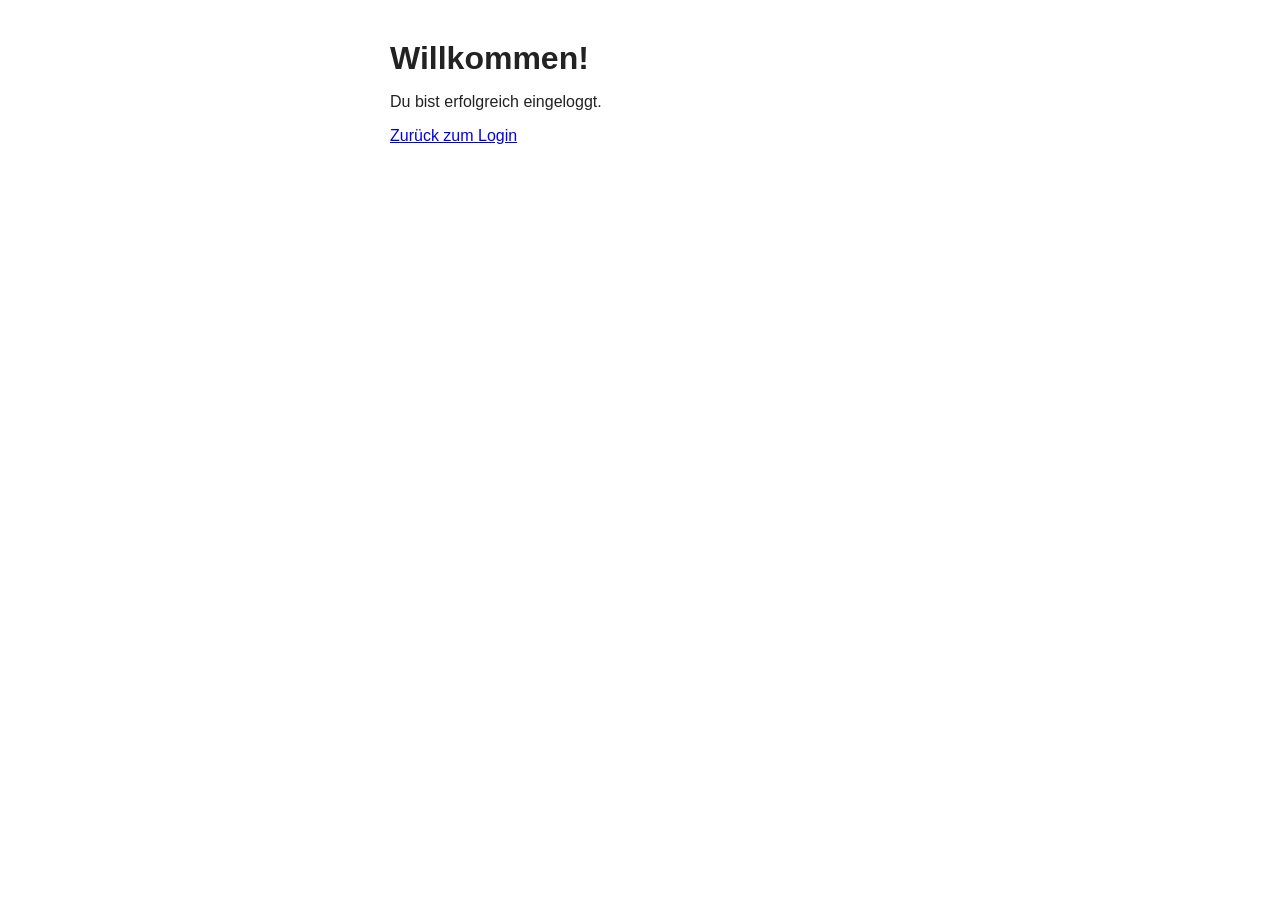
==== templates/welcome.html @ 3829f06d "Initial commit: FastAPI login with MySQL" ====
<!doctype html>
<html lang="de">
<head>
  <meta charset="utf-8">
  <meta name="viewport" content="width=device-width, initial-scale=1">
  <title>Willkommen</title>
  <link rel="stylesheet" href="/static/style.css">
</head>
<body>
  <main>
    <h1>Willkommen!</h1>
    <p>Du bist erfolgreich eingeloggt.</p>
    <a href="/">Zurück zum Login</a>
  </main>
</body>
</html>
---- static/style.css ----
body { max-width: 500px; margin: 40px auto; padding: 0 20px; font: 16px Arial, sans-serif; color: #222; }
h1 { margin-bottom: 8px; }
h2 { margin-top: 32px; font-size: 20px; }
form { display: grid; gap: 8px; margin-bottom: 20px; }
input, button { padding: 10px; font-size: 16px; }
button { cursor: pointer; }
#status { min-height: 24px; font-weight: bold; }
.ok { color: green; }
.error { color: darkred; }
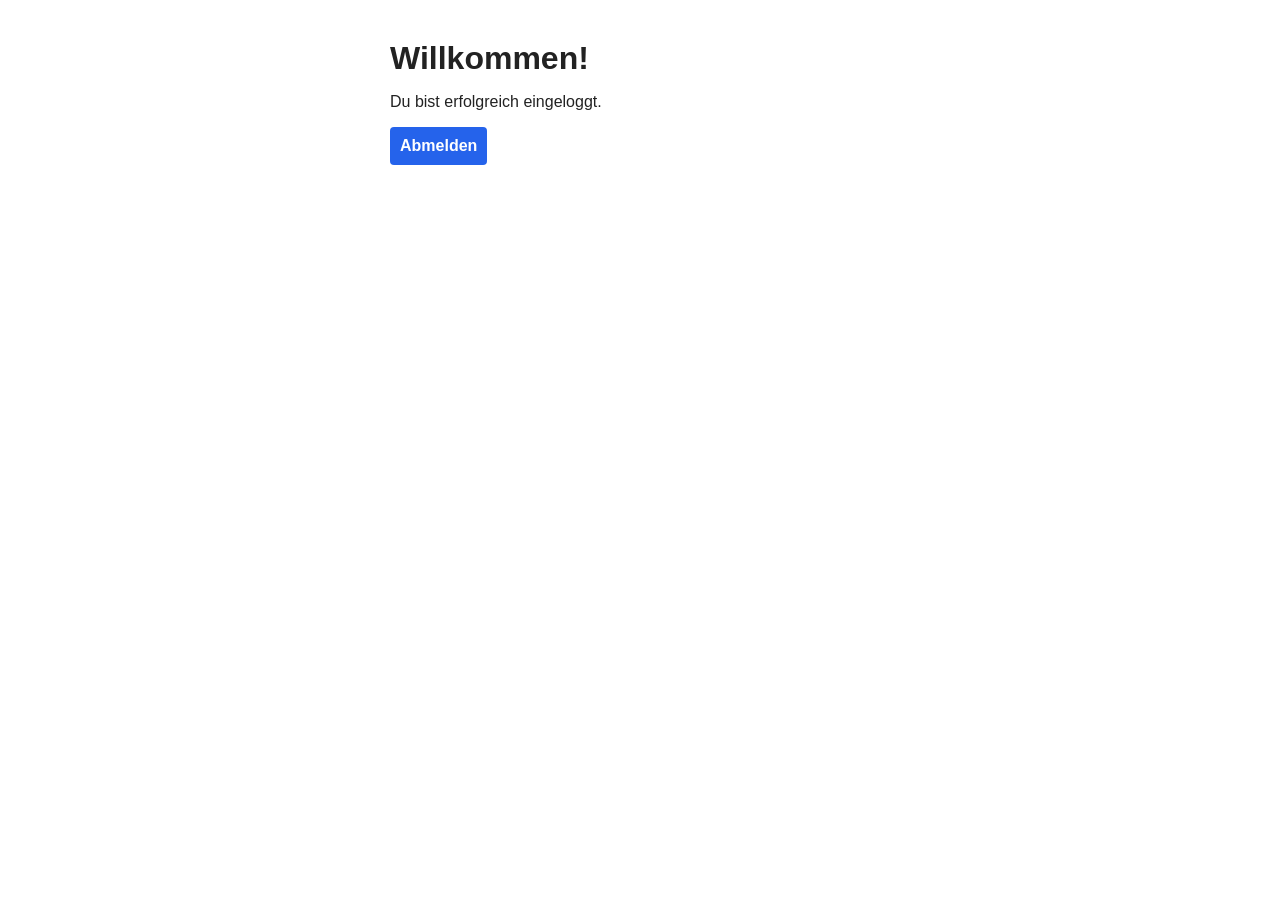
==== commit cf487864: "Implement 2FA email verification and session route protection" ====
--- a/templates/welcome.html
+++ b/templates/welcome.html
@@ -10,7 +10,16 @@
   <main>
     <h1>Willkommen!</h1>
     <p>Du bist erfolgreich eingeloggt.</p>
-    <a href="/">Zurück zum Login</a>
+    <button id="logout-btn" type="button">Abmelden</button>
   </main>
+  <script>
+    document.getElementById('logout-btn').addEventListener('click', async () => {
+      try {
+        await fetch('/api/logout', { method: 'POST' });
+      } finally {
+        window.location.href = '/';
+      }
+    });
+  </script>
 </body>
 </html>
--- a/static/style.css
+++ b/static/style.css
@@ -2,8 +2,11 @@
 h1 { margin-bottom: 8px; }
 h2 { margin-top: 32px; font-size: 20px; }
 form { display: grid; gap: 8px; margin-bottom: 20px; }
-input, button { padding: 10px; font-size: 16px; }
-button { cursor: pointer; }
+input, button { padding: 10px; font-size: 16px; border: 1px solid #ccc; border-radius: 4px; box-sizing: border-box; }
+button { cursor: pointer; background: #2563eb; color: #fff; border: none; font-weight: bold; }
+button:hover { background: #1d4ed8; }
+button.secondary { background: #f3f4f6; color: #374151; border: 1px solid #d1d5db; font-weight: normal; }
+button.secondary:hover { background: #e5e7eb; }
 #status { min-height: 24px; font-weight: bold; }
 .ok { color: green; }
 .error { color: darkred; }
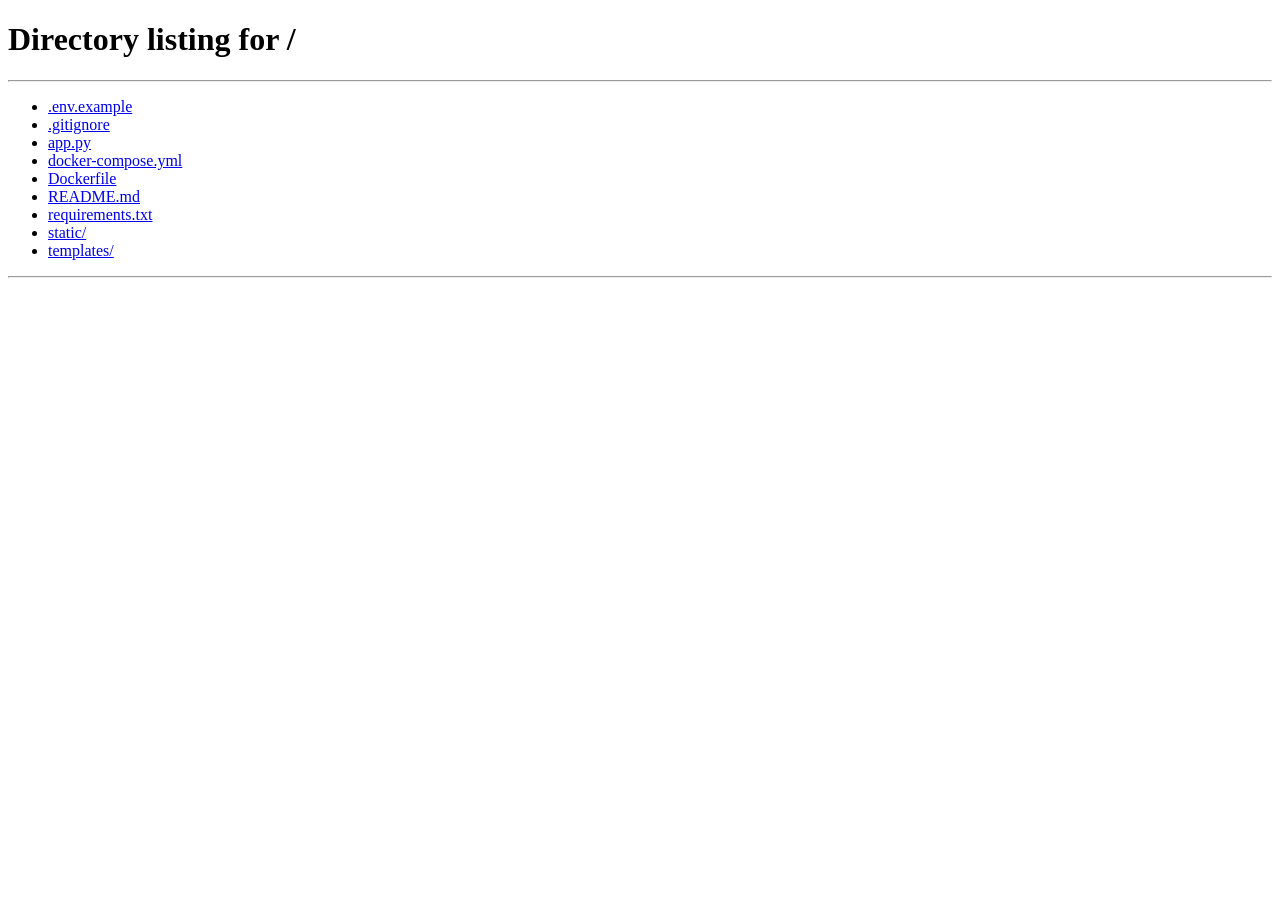
==== commit 0f7eef31: "Implement 3 login modes, client-side SHA256 hashing, TOTP authenticator, time restriction, and passw" ====
--- a/templates/welcome.html
+++ b/templates/welcome.html
@@ -3,16 +3,48 @@
 <head>
   <meta charset="utf-8">
   <meta name="viewport" content="width=device-width, initial-scale=1">
-  <title>Willkommen</title>
+  <title>Willkommen - Geschützter Bereich</title>
   <link rel="stylesheet" href="/static/style.css">
 </head>
 <body>
   <main>
     <h1>Willkommen!</h1>
-    <p>Du bist erfolgreich eingeloggt.</p>
+    <p>Du bist erfolgreich authentifiziert und eingeloggt.</p>
+
+    <div class="user-card">
+      <h2>Sitzungsdetails</h2>
+      <p><strong>E-Mail:</strong> <span id="user-email">Lade...</span></p>
+      <p><strong>Sicherheitsmethode:</strong> <span id="user-method">Lade...</span></p>
+      <p><strong>Letzter Login (Timestamp):</strong> <span id="user-last-login">Lade...</span></p>
+      <p><strong>Konto erstellt am:</strong> <span id="user-created">Lade...</span></p>
+    </div>
+
     <button id="logout-btn" type="button">Abmelden</button>
   </main>
+
   <script>
+    async function loadUserData() {
+      try {
+        const response = await fetch('/api/me');
+        if (!response.ok) {
+          window.location.href = '/';
+          return;
+        }
+        const data = await response.json();
+        document.getElementById('user-email').textContent = data.email;
+        
+        let methodText = '1. Nur Passwort';
+        if (data.auth_method === 'email_otp') methodText = '2. Passwort + E-Mail-Code (2FA)';
+        if (data.auth_method === 'totp') methodText = '3. Passwort + Authenticator-App (TOTP)';
+        document.getElementById('user-method').textContent = methodText;
+
+        document.getElementById('user-last-login').textContent = data.last_login_at;
+        document.getElementById('user-created').textContent = data.created_at;
+      } catch (e) {
+        window.location.href = '/';
+      }
+    }
+
     document.getElementById('logout-btn').addEventListener('click', async () => {
       try {
         await fetch('/api/logout', { method: 'POST' });
@@ -20,6 +52,8 @@
         window.location.href = '/';
       }
     });
+
+    loadUserData();
   </script>
 </body>
 </html>
--- a/static/style.css
+++ b/static/style.css
@@ -1,12 +1,25 @@
-body { max-width: 500px; margin: 40px auto; padding: 0 20px; font: 16px Arial, sans-serif; color: #222; }
+body { max-width: 520px; margin: 40px auto; padding: 0 20px; font: 16px Arial, sans-serif; color: #222; line-height: 1.5; }
 h1 { margin-bottom: 8px; }
-h2 { margin-top: 32px; font-size: 20px; }
-form { display: grid; gap: 8px; margin-bottom: 20px; }
-input, button { padding: 10px; font-size: 16px; border: 1px solid #ccc; border-radius: 4px; box-sizing: border-box; }
+h2 { margin-top: 28px; margin-bottom: 12px; font-size: 20px; }
+form { display: grid; gap: 10px; margin-bottom: 16px; }
+input, button { padding: 10px 12px; font-size: 16px; border: 1px solid #ccc; border-radius: 4px; box-sizing: border-box; width: 100%; }
 button { cursor: pointer; background: #2563eb; color: #fff; border: none; font-weight: bold; }
 button:hover { background: #1d4ed8; }
-button.secondary { background: #f3f4f6; color: #374151; border: 1px solid #d1d5db; font-weight: normal; }
+button.secondary { background: #f3f4f6; color: #374151; border: 1px solid #d1d5db; font-weight: normal; margin-top: 4px; }
 button.secondary:hover { background: #e5e7eb; }
-#status { min-height: 24px; font-weight: bold; }
-.ok { color: green; }
-.error { color: darkred; }
+fieldset.auth-options { border: 1px solid #d1d5db; border-radius: 4px; padding: 10px 14px; margin: 4px 0 8px 0; }
+fieldset.auth-options legend { font-size: 14px; font-weight: bold; color: #4b5563; padding: 0 6px; }
+fieldset.auth-options label { display: block; margin: 8px 0; font-size: 15px; cursor: pointer; }
+fieldset.auth-options input[type="radio"] { width: auto; margin-right: 8px; vertical-align: middle; }
+#totp-qr-container { display: flex; justify-content: center; margin: 20px 0; }
+#totp-qr-container svg { max-width: 220px; height: auto; border: 1px solid #e5e7eb; border-radius: 6px; padding: 10px; }
+#totp-secret-key { font-family: monospace; font-size: 18px; letter-spacing: 2px; color: #2563eb; word-break: break-all; }
+.user-card { background: #f9fafb; border: 1px solid #e5e7eb; border-radius: 6px; padding: 16px; margin: 20px 0; }
+.user-card h2 { margin-top: 0; }
+.user-card p { margin: 8px 0; }
+.small { font-size: 14px; color: #6b7280; }
+a { color: #2563eb; text-decoration: none; }
+a:hover { text-decoration: underline; }
+#status { min-height: 24px; font-weight: bold; margin-top: 16px; }
+.ok { color: #15803d; }
+.error { color: #b91c1c; }
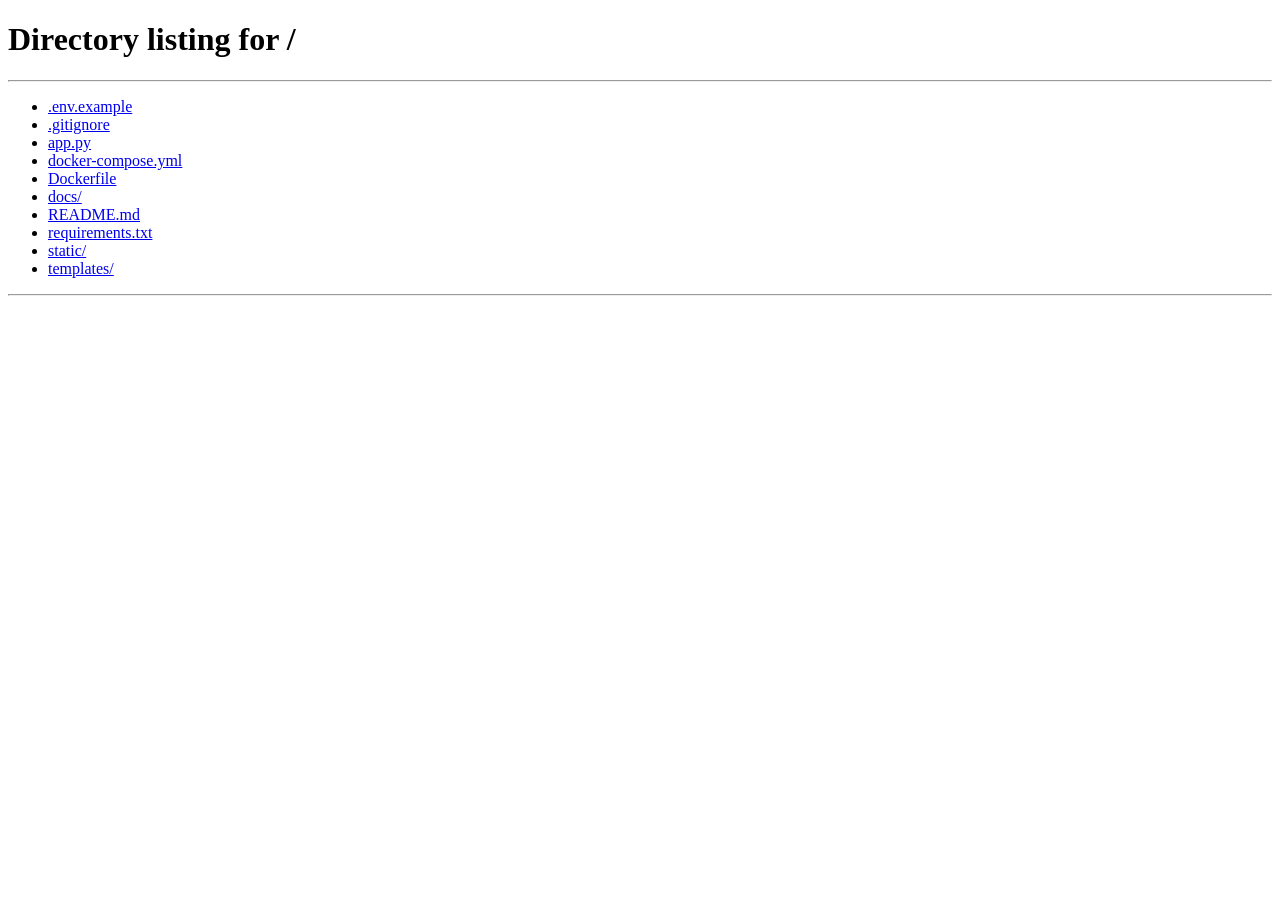
==== commit 88498cd0: "Sicherheits-Hardening: Timing, Brute-Force-Bremse, Token-Hashing, Header Geprueft per Audit + Tests," ====
--- a/templates/welcome.html
+++ b/templates/welcome.html
@@ -4,7 +4,7 @@
   <meta charset="utf-8">
   <meta name="viewport" content="width=device-width, initial-scale=1">
   <title>Willkommen - Geschützter Bereich</title>
-  <link rel="stylesheet" href="/static/style.css">
+  <link rel="stylesheet" href="/static/style.css?v=5">
 </head>
 <body>
   <main>
@@ -19,41 +19,9 @@
       <p><strong>Konto erstellt am:</strong> <span id="user-created">Lade...</span></p>
     </div>
 
-    <button id="logout-btn" type="button">Abmelden</button>
+    <button id="logout-btn" type="button" class="btn-primary btn-block">Abmelden</button>
   </main>
 
-  <script>
-    async function loadUserData() {
-      try {
-        const response = await fetch('/api/me');
-        if (!response.ok) {
-          window.location.href = '/';
-          return;
-        }
-        const data = await response.json();
-        document.getElementById('user-email').textContent = data.email;
-        
-        let methodText = '1. Nur Passwort';
-        if (data.auth_method === 'email_otp') methodText = '2. Passwort + E-Mail-Code (2FA)';
-        if (data.auth_method === 'totp') methodText = '3. Passwort + Authenticator-App (TOTP)';
-        document.getElementById('user-method').textContent = methodText;
-
-        document.getElementById('user-last-login').textContent = data.last_login_at;
-        document.getElementById('user-created').textContent = data.created_at;
-      } catch (e) {
-        window.location.href = '/';
-      }
-    }
-
-    document.getElementById('logout-btn').addEventListener('click', async () => {
-      try {
-        await fetch('/api/logout', { method: 'POST' });
-      } finally {
-        window.location.href = '/';
-      }
-    });
-
-    loadUserData();
-  </script>
+  <script src="/static/welcome.js?v=1"></script>
 </body>
 </html>
--- a/static/style.css
+++ b/static/style.css
@@ -1,25 +1,197 @@
-body { max-width: 520px; margin: 40px auto; padding: 0 20px; font: 16px Arial, sans-serif; color: #222; line-height: 1.5; }
-h1 { margin-bottom: 8px; }
-h2 { margin-top: 28px; margin-bottom: 12px; font-size: 20px; }
-form { display: grid; gap: 10px; margin-bottom: 16px; }
-input, button { padding: 10px 12px; font-size: 16px; border: 1px solid #ccc; border-radius: 4px; box-sizing: border-box; width: 100%; }
-button { cursor: pointer; background: #2563eb; color: #fff; border: none; font-weight: bold; }
-button:hover { background: #1d4ed8; }
-button.secondary { background: #f3f4f6; color: #374151; border: 1px solid #d1d5db; font-weight: normal; margin-top: 4px; }
-button.secondary:hover { background: #e5e7eb; }
-fieldset.auth-options { border: 1px solid #d1d5db; border-radius: 4px; padding: 10px 14px; margin: 4px 0 8px 0; }
-fieldset.auth-options legend { font-size: 14px; font-weight: bold; color: #4b5563; padding: 0 6px; }
-fieldset.auth-options label { display: block; margin: 8px 0; font-size: 15px; cursor: pointer; }
-fieldset.auth-options input[type="radio"] { width: auto; margin-right: 8px; vertical-align: middle; }
+/* ============================================================
+   Login & Auth Demo - Styling
+   ============================================================ */
+
+/* ---------- Grundlagen ---------- */
+* { box-sizing: border-box; }
+
+body {
+  margin: 0;
+  min-height: 100vh;
+  display: flex;
+  align-items: center;
+  justify-content: center;
+  padding: 28px 16px;
+  background: #f3f4f6;
+  color: #111827;
+  font: 16px/1.55 -apple-system, BlinkMacSystemFont, "Segoe UI", Roboto, "Helvetica Neue", Arial, sans-serif;
+  -webkit-font-smoothing: antialiased;
+}
+
+main {
+  width: 100%;
+  max-width: 420px;
+  background: #ffffff;
+  border: 1px solid #e5e7eb;
+  border-radius: 14px;
+  padding: 32px 28px;
+  box-shadow: 0 1px 2px rgba(16, 24, 40, .04), 0 10px 28px rgba(16, 24, 40, .07);
+}
+
+h1 { margin: 0 0 4px; font-size: 26px; letter-spacing: -.02em; }
+h2 { margin: 0 0 18px; font-size: 20px; letter-spacing: -.01em; }
+h3 { margin: 26px 0 6px; font-size: 16px; }
+
+/* ---------- Formulare ---------- */
+form { display: grid; gap: 8px; }
+
+label {
+  display: block;
+  font-size: 13px;
+  font-weight: 600;
+  color: #374151;
+  margin-top: 10px;
+}
+
+input[type="email"],
+input[type="password"],
+input[type="text"] {
+  width: 100%;
+  padding: 11px 13px;
+  font-size: 15px;
+  font-family: inherit;
+  color: #111827;
+  background: #ffffff;
+  border: 1px solid #d1d5db;
+  border-radius: 9px;
+  transition: border-color .15s, box-shadow .15s;
+}
+
+input::placeholder { color: #9ca3af; }
+
+input:focus {
+  outline: none;
+  border-color: #111827;
+  box-shadow: 0 0 0 3px rgba(17, 24, 39, .09);
+}
+
+/* ---------- Buttons ---------- */
+button { font-family: inherit; cursor: pointer; }
+
+.btn-primary {
+  margin-top: 18px;
+  padding: 12px 16px;
+  font-size: 15px;
+  font-weight: 600;
+  color: #ffffff;
+  background: #111827;
+  border: none;
+  border-radius: 9px;
+  transition: background .15s;
+}
+.btn-primary:hover { background: #374151; }
+
+.btn-secondary {
+  padding: 11px 16px;
+  font-size: 14px;
+  font-weight: 500;
+  color: #111827;
+  background: #ffffff;
+  border: 1px solid #d1d5db;
+  border-radius: 9px;
+  transition: background .15s, border-color .15s;
+}
+.btn-secondary:hover { background: #f9fafb; border-color: #9ca3af; }
+
+.btn-block { display: block; width: 100%; margin-top: 10px; }
+
+.btn-row { display: flex; gap: 10px; margin-top: 18px; }
+.btn-row .btn-primary { margin-top: 0; flex: 1; }
+.btn-row .btn-secondary { margin-top: 0; }
+
+/* Kleiner, unauffaelliger Button fuer "Konto erstellen" */
+#btn-show-register {
+  margin-top: 0;
+  padding: 9px 16px;
+  font-size: 13px;
+  color: #4b5563;
+  background: transparent;
+  border: 1px dashed #d1d5db;
+}
+#btn-show-register:hover { background: #f9fafb; border-color: #9ca3af; color: #111827; }
+
+.linklike {
+  padding: 0;
+  font-size: 14px;
+  color: #4b5563;
+  background: none;
+  border: none;
+  text-decoration: underline;
+}
+.linklike:hover { color: #111827; }
+
+/* ---------- Trenner ---------- */
+.divider {
+  display: flex;
+  align-items: center;
+  gap: 12px;
+  margin: 22px 0 4px;
+  color: #9ca3af;
+  font-size: 12px;
+  text-transform: uppercase;
+  letter-spacing: .06em;
+}
+.divider::before, .divider::after {
+  content: "";
+  flex: 1;
+  height: 1px;
+  background: #e5e7eb;
+}
+
+/* ---------- Auswahl-Optionen (2FA) ---------- */
+.option-list { display: grid; gap: 8px; margin-top: 14px; }
+
+.option {
+  display: flex;
+  align-items: flex-start;
+  gap: 11px;
+  margin: 0;
+  padding: 12px 14px;
+  border: 1px solid #e5e7eb;
+  border-radius: 10px;
+  cursor: pointer;
+  transition: border-color .15s, background .15s;
+}
+.option:hover { border-color: #9ca3af; background: #f9fafb; }
+.option:has(input:checked) { border-color: #111827; background: #f9fafb; }
+
+.option input[type="radio"] {
+  width: 16px;
+  height: 16px;
+  margin: 3px 0 0;
+  flex-shrink: 0;
+  accent-color: #111827;
+}
+
+.option span { display: block; }
+.option strong { display: block; font-size: 14px; font-weight: 600; color: #111827; }
+.option small { display: block; font-size: 12.5px; font-weight: 400; color: #6b7280; margin-top: 2px; }
+
+/* ---------- Statusmeldungen ---------- */
+#status { min-height: 22px; margin: 0 0 12px; font-size: 14px; font-weight: 600; }
+#status:empty { margin-bottom: 0; }
+.ok { color: #15803d; }
+.error { color: #b91c1c; }
+
+.small { font-size: 13px; color: #6b7280; }
+.center { text-align: center; margin: 14px 0 0; }
+a { color: #111827; text-decoration: underline; }
+a:hover { color: #4b5563; }
+
+/* ---------- TOTP-Setup ---------- */
 #totp-qr-container { display: flex; justify-content: center; margin: 20px 0; }
 #totp-qr-container svg { max-width: 220px; height: auto; border: 1px solid #e5e7eb; border-radius: 6px; padding: 10px; }
-#totp-secret-key { font-family: monospace; font-size: 18px; letter-spacing: 2px; color: #2563eb; word-break: break-all; }
-.user-card { background: #f9fafb; border: 1px solid #e5e7eb; border-radius: 6px; padding: 16px; margin: 20px 0; }
-.user-card h2 { margin-top: 0; }
-.user-card p { margin: 8px 0; }
-.small { font-size: 14px; color: #6b7280; }
-a { color: #2563eb; text-decoration: none; }
-a:hover { text-decoration: underline; }
-#status { min-height: 24px; font-weight: bold; margin-top: 16px; }
-.ok { color: #15803d; }
-.error { color: #b91c1c; }
+#totp-secret-key { font-family: ui-monospace, "SF Mono", Menlo, monospace; font-size: 16px; letter-spacing: 2px; color: #111827; background: #f3f4f6; padding: 6px 10px; border-radius: 6px; word-break: break-all; display: inline-block; }
+
+/* ---------- Willkommensseite ---------- */
+.user-card { background: #f9fafb; border: 1px solid #e5e7eb; border-radius: 10px; padding: 16px 18px; margin: 22px 0; }
+.user-card h2 { margin-top: 0; font-size: 16px; }
+.user-card p { margin: 9px 0; font-size: 14px; }
+.user-card strong { color: #374151; }
+
+/* ---------- Dev-Modus: Code direkt im Browser ---------- */
+.dev-code-box { background: #fffbeb; border: 1px solid #fcd34d; border-left: 4px solid #f59e0b; border-radius: 10px; padding: 14px 16px; margin: 16px 0; }
+.dev-code-title { font-weight: 600; color: #92400e; margin: 0 0 6px; font-size: 14px; }
+.dev-code-label { margin: 4px 0; font-size: 13px; color: #78350f; }
+.dev-code-value { font-family: ui-monospace, "SF Mono", Menlo, monospace; font-size: 28px; font-weight: 700; letter-spacing: 8px; color: #111827; background: #fff; border: 1px dashed #f59e0b; border-radius: 8px; padding: 12px; margin: 10px 0; text-align: center; }
+.dev-code-hint { margin: 6px 0 0; font-size: 12.5px; color: #92400e; }
